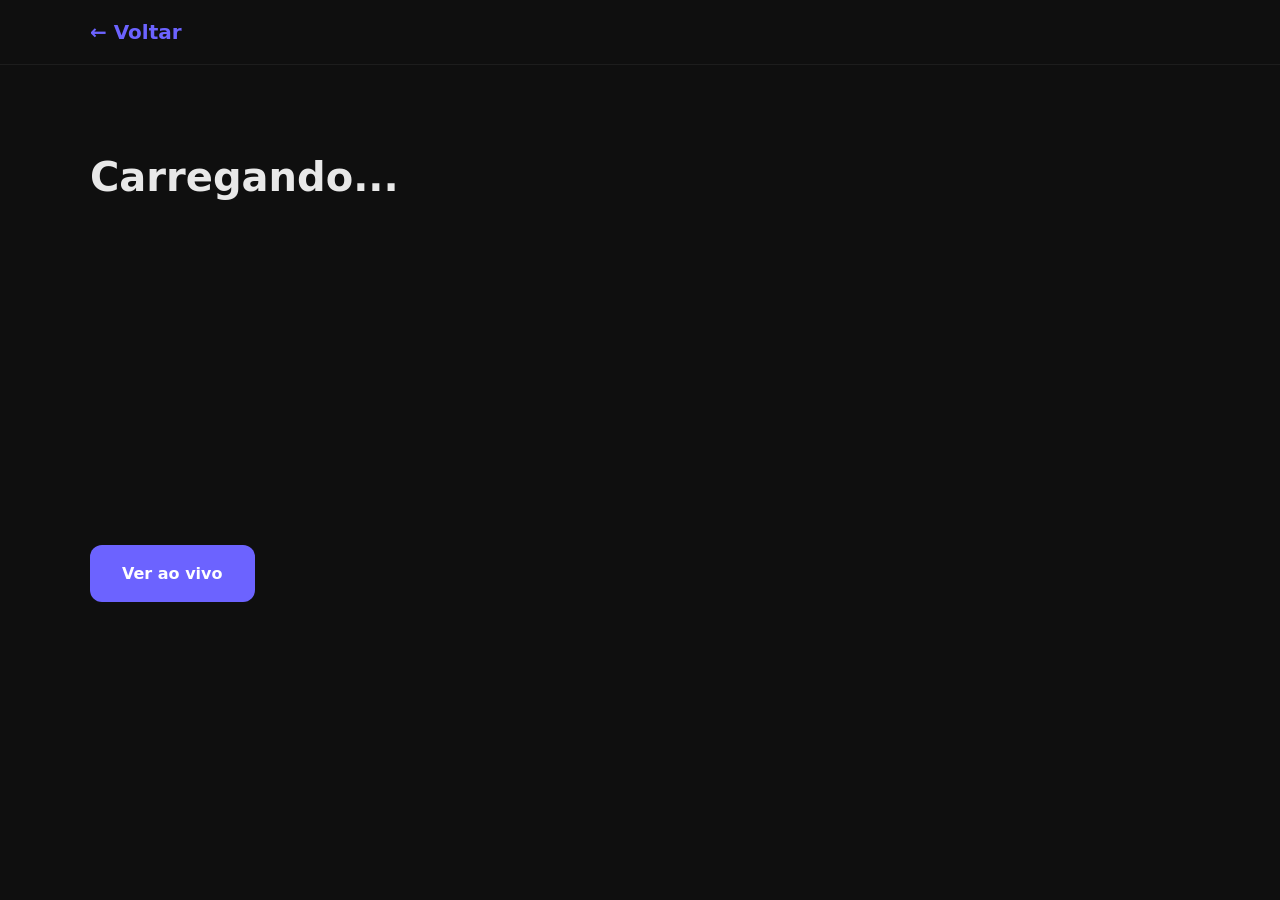
==== projeto.html @ 8c0943f3 "feat: página de detalhe dos projetos (Etapa 7 / Sprint A) - Cria projeto.html e projeto.js com leitu" ====
<!DOCTYPE html>
<html lang="pt-BR">
<head>
  <meta charset="UTF-8">
  <meta name="viewport" content="width=device-width, initial-scale=1.0">
  <title>Projeto | Raian Kevin</title>
  <link rel="stylesheet" href="css/style.css">
</head>
<body>

  <header class="header">
    <nav class="nav container">
      <a href="index.html#projetos" class="nav-logo">← Voltar</a>
    </nav>
  </header>

  <main class="container projeto-detalhe">
    <!-- O JS vai preencher esses elementos no Passo 4 -->
    <h1 id="projeto-titulo">Carregando...</h1>
    <img id="projeto-imagem" src="" alt="">
    <p id="projeto-descricao"></p>
    <ul id="projeto-tecnologias"></ul>
    <a id="projeto-link" class="btn" href="#" target="_blank" rel="noopener">Ver ao vivo</a>
  </main>

  <script src="js/projeto.js"></script>
</body>
</html>
---- css/style.css ----
/*
  ============================================
  ESTILOS PRINCIPAIS — layout e aparência
  ============================================

  Este arquivo importa as variáveis e aplica os estilos.
  Na Etapa 0, deixamos só o básico. Cada etapa seguinte
  adiciona mais estilo (Hero, cards, menu mobile, etc.).
*/

/* Importa as variáveis de cores, fontes e espaçamentos */
@import url("variaveis.css");

/* Reset simples: remove margens/paddings padrão do navegador */
*,
*::before,
*::after {
  box-sizing: border-box;
  margin: 0;
  padding: 0;
}

html {
  /* scroll suave ao clicar nos links do menu (funciona sem JS!) */
  scroll-behavior: smooth;
}

body {
  font-family: var(--fonte-principal);
  font-size: var(--tamanho-texto);
  color: var(--cor-texto);
  background-color: var(--cor-fundo);
  line-height: 1.6; /* espaço entre linhas — melhora leitura */
}

/* Container centralizado — limita a largura em telas grandes */
.container {
  width: 90%;
  max-width: var(--largura-maxima);
  margin: 0 auto; /* centraliza horizontalmente */
}

/* Títulos de seção (ex: "Projetos", "Sobre mim") */
.titulo-secao {
  font-family: var(--fonte-titulo);
  font-size: var(--tamanho-subtitulo);
  color: var(--cor-destaque);
  margin-bottom: var(--espacamento-grande);
  text-transform: uppercase;
  letter-spacing: 2px;
}

/* Cada seção ocupa a altura mínima da tela (efeito "página inteira") */
section {
  padding: var(--espacamento-secao) 0;
  min-height: 100vh;
  display: flex;
  align-items: center;
  scroll-margin-top: 80px; /* compensa o header fixo ao clicar no menu */
}

/* Botão de destaque (usado no Hero e Contato) */
.btn {
  display: inline-block;
  padding: var(--espacamento-medio) var(--espacamento-grande);
  background-color: var(--cor-destaque);
  color: #fff;
  text-decoration: none;
  border-radius: var(--borda-arredondada);
  font-weight: 600;
  transition: background-color var(--transicao-rapida);
  border: none;
  cursor: pointer;
}

.btn:hover {
  background-color: var(--cor-destaque-hover);
}

/* --- Responsividade básica (celular) --- */
@media (max-width: 768px) {
  section {
    min-height: auto; /* no celular, seções não precisam ocupar tela inteira */
    padding: var(--espacamento-grande) 0;
  }
}

.hero {
  text-align: left;
}

.hero-saudacao {
  font-size: var(--tamanho-texto);
  color: var(--cor-texto-suave);
  margin-bottom: var(--espacamento-pequeno);
}

.hero-nome {
  font-size: var(--tamanho-titulo);
  color: var(--cor-texto);
  margin-bottom: var(--espacamento-pequeno);
}

.hero-cargo {
  color: var(--cor-destaque);
  margin-bottom: var(--espacamento-medio);
}

.hero-descricao {
  max-width: 500px;
  color: var(--cor-texto-suave);
  margin-bottom: var(--espacamento-grande);
}

.header {
  position: sticky;
  top: 0;
  background-color: var(--cor-fundo);
  z-index: 100;
  padding: var(--espacamento-medio) 0;
  border-bottom: 1px solid rgba(255, 255, 255, 0.06);
}

/* abaxo o css do grid para o projetos */

.projetos-grid {
  display: grid;
  grid-template-columns: repeat(auto-fit, minmax(280px, 1fr));
  gap: var(--espacamento-grande);
}

.projeto-card {
  background-color: var(--cor-fundo-card);
  padding: var(--espacamento-grande);
  border-radius: var(--borda-arredondada);
}

.projeto-card h3 {
  margin-bottom: var(--espacamento-pequeno);
}

.projeto-card p {
  color: var(--cor-texto-suave);
  margin-bottom: var(--espacamento-medio);
}

.projeto-card a {
  color: var(--cor-destaque);
  text-decoration: none;
  font-weight: 600;
}

.projeto-card a:hover {
  color: var(--cor-destaque-hover);
}

.nav-link.ativo {
  color: var(--cor-destaque);
  font-weight: 600;
}





/* As 3 barrinhas do hambúrguer */
.nav-toggle span {
  display: block;              /* cada span vira um "bloco" */
  width: 25px;                 /* largura da barra */
  height: 3px;                 /* espessura da barra */
  background-color: var(--cor-texto); /* cor (senão fica invisível) */
  margin: 4px 0;               /* espaço entre as barras */
  border-radius: 2px;          /* cantinhos arredondados */
}

/* --- Menu de navegação --- */
.nav {
  display: flex;
  justify-content: space-between; /* logo na esquerda, links na direita */
  align-items: center;
}

.nav-lista {
  display: flex;
  gap: var(--espacamento-medio); /* espaço entre os links */
  list-style: none; /* tira as bolinhas da lista */
}

.nav-link {
  color: var(--cor-texto);
  text-decoration: none;
}

.nav-link:hover {
  color: var(--cor-destaque);
}

/* Hambúrguer escondido no desktop */
.nav-toggle {
  display: none;
  background: none;
  border: none;
  cursor: pointer;
}

.sobre-conteudo p {
  color: var(--cor-texto-suave);
  max-width: 600px;
  margin-bottom: var(--espacamento-medio);
}

.skills-lista {
  display: flex;
  flex-wrap: wrap;
  gap: var(--espacamento-medio);
  list-style: none;
}

.skill-item {
  background-color: var(--cor-fundo-card);
  color: var(--cor-texto);
  padding: var(--espacamento-pequeno) var(--espacamento-medio);
  border-radius: var(--borda-arredondada);
  border: 1px solid rgba(108, 99, 255, 0.3);
}

.contato-texto {
  color: var(--cor-texto-suave);
  margin-bottom: var(--espacamento-grande);
}

.contato-links {
  display: flex;
  gap: var(--espacamento-medio);
  flex-wrap: wrap; /* no celular quebra linha se nao couber */
}

.contato-link {
  padding: var(--espacamento-pequeno) var(--espacamento-grande);
  background-color: var(--cor-fundo-card);
  color: var(--cor-texto);
  text-decoration: none;
  border-radius: var(--borda-arredondada);
  transition: var(--transicao-rapida);
}

.contato-link:hover {
  background-color: var(--cor-destaque);
  color: #fff;
  transform: translateY(-3px);
}

.footer {
  padding: var(--espacamento-grande) 0;
  text-align: center;
  color: var(--cor-texto-suave);
  border-top: 1px solid rgba(255, 255, 255, 0.06);
}

.nav-logo {
  color: var(--cor-destaque);
  font-weight: 700;
  font-size: 1.25rem;
  text-decoration: none;
}

.projeto-detalhe {
  padding: var(--espacamento-secao) 0;
  min-height: 80vh;
}

.projeto-detalhe h1 {
  font-size: var(--tamanho-titulo);
  margin-bottom: var(--espacamento-grande);
}

#projeto-imagem {
  width: 100%;
  max-width: 800px;
  border-radius: var(--borda-arredondada);
  margin-bottom: var(--espacamento-grande);
  background-color: var(--cor-fundo-card);
  min-height: 200px;
  object-fit: cover;
}

#projeto-descricao {
  color: var(--cor-texto-suave);
  max-width: 600px;
  margin-bottom: var(--espacamento-grande);
}

#projeto-tecnologias {
  display: flex;
  flex-wrap: wrap;
  gap: var(--espacamento-medio);
  list-style: none;
  margin-bottom: var(--espacamento-grande);
}

#projeto-tecnologias li {
  background-color: var(--cor-fundo-card);
  padding: var(--espacamento-pequeno) var(--espacamento-medio);
  border-radius: var(--borda-arredondada);
  border: 1px solid rgba(108, 99, 255, 0.3);
}


/* --- No celular --- */
@media (max-width: 768px) {
  .nav-toggle {
    display: block; /* mostra o ☰ */
  }

  .nav-lista {
    display: none; /* esconde o menu por padrão */
    flex-direction: column; /* links empilhados */
    width: 100%;
  }

  .nav-lista.ativo {
    display: flex; /* quando tem a classe "ativo", aparece */
  }
}
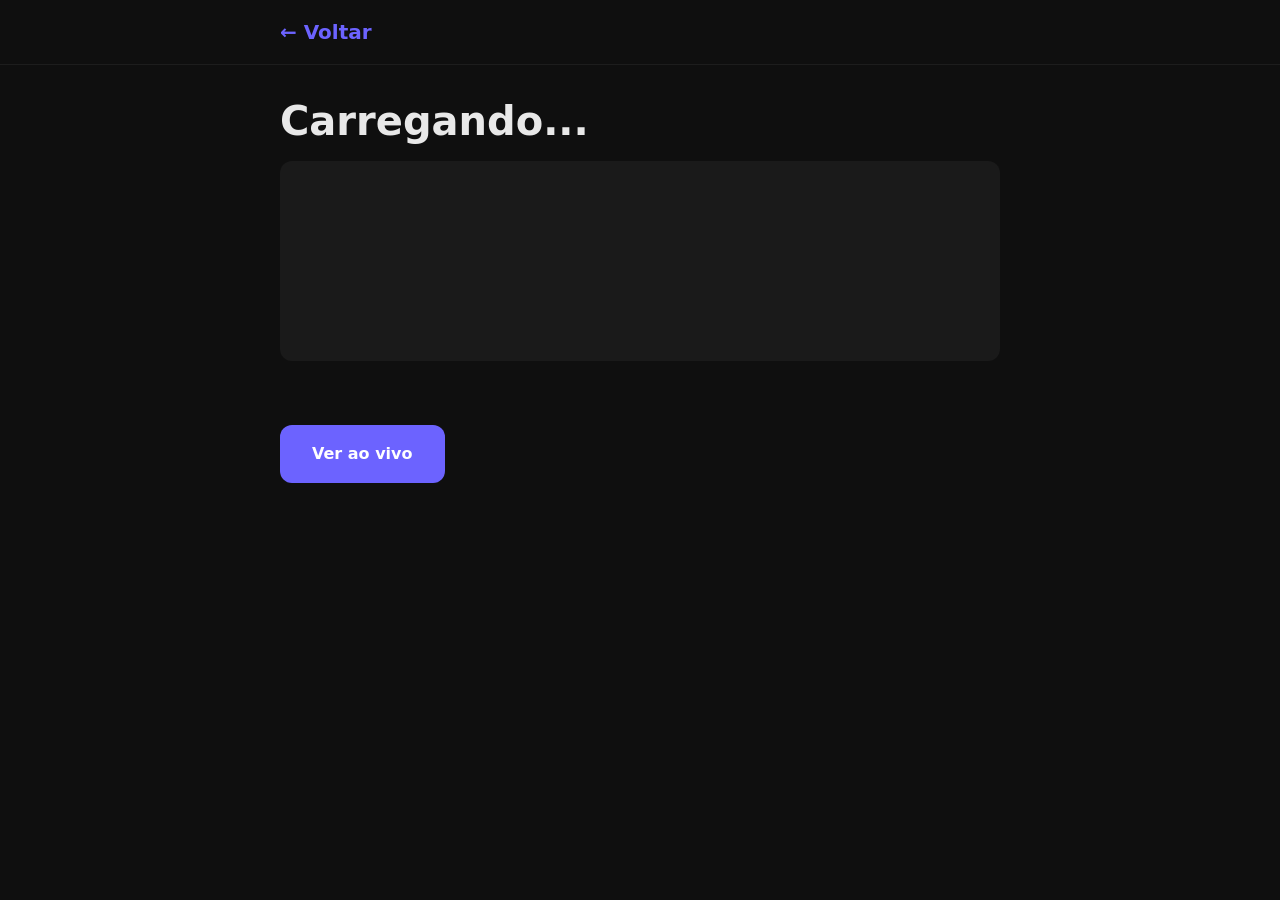
==== commit 041d428b: "style: alinha layout da página de detalhe do projeto - Centraliza conteúdo em coluna de 720px - Alin" ====
--- a/projeto.html
+++ b/projeto.html
@@ -6,7 +6,7 @@
   <title>Projeto | Raian Kevin</title>
   <link rel="stylesheet" href="css/style.css">
 </head>
-<body>
+<body class="pagina-projeto">
 
   <header class="header">
     <nav class="nav container">
--- a/css/style.css
+++ b/css/style.css
@@ -131,23 +131,49 @@
 
 .projeto-card {
   background-color: var(--cor-fundo-card);
-  padding: var(--espacamento-grande);
-  border-radius: var(--borda-arredondada);
+  border-radius: var(--borda-arredondada);
+  overflow: hidden; /* cantos da imagem acompanham o card */
+  display: flex;
+  flex-direction: column;
+  transition: transform var(--transicao-rapida);
+}
+
+.projeto-card:hover {
+  transform: translateY(-4px);
+}
+
+.projeto-card-img {
+  width: 100%;
+  height: 180px;
+  object-fit: cover; /* corta sem esticar — serve pra print celular ou desktop */
+  background-color: #252525; /* placeholder enquanto não tem a imagem */
+  display: block;
+}
+
+.projeto-card h3,
+.projeto-card p,
+.projeto-card a {
+  padding-left: var(--espacamento-grande);
+  padding-right: var(--espacamento-grande);
 }
 
 .projeto-card h3 {
+  margin-top: var(--espacamento-medio);
   margin-bottom: var(--espacamento-pequeno);
 }
 
 .projeto-card p {
   color: var(--cor-texto-suave);
   margin-bottom: var(--espacamento-medio);
+  flex-grow: 1; /* empurra o link pro rodapé do card */
 }
 
 .projeto-card a {
   color: var(--cor-destaque);
   text-decoration: none;
   font-weight: 600;
+  padding-bottom: var(--espacamento-grande);
+  display: inline-block;
 }
 
 .projeto-card a:hover {
@@ -265,29 +291,38 @@
 }
 
 .projeto-detalhe {
-  padding: var(--espacamento-secao) 0;
-  min-height: 80vh;
+  padding: var(--espacamento-grande) 0 var(--espacamento-secao);
+  min-height: auto;
+  max-width: 720px; /* coluna mais estreita e legível */
+}
+
+.pagina-projeto .header .container,
+.pagina-projeto .projeto-detalhe {
+  max-width: 720px; /* alinha "Voltar" com o título */
 }
 
 .projeto-detalhe h1 {
   font-size: var(--tamanho-titulo);
-  margin-bottom: var(--espacamento-grande);
+  margin-bottom: var(--espacamento-medio);
+  line-height: 1.2;
 }
 
 #projeto-imagem {
   width: 100%;
-  max-width: 800px;
+  max-width: 100%;
   border-radius: var(--borda-arredondada);
   margin-bottom: var(--espacamento-grande);
   background-color: var(--cor-fundo-card);
   min-height: 200px;
   object-fit: cover;
+  display: block;
 }
 
 #projeto-descricao {
   color: var(--cor-texto-suave);
-  max-width: 600px;
-  margin-bottom: var(--espacamento-grande);
+  max-width: 100%;
+  margin-bottom: var(--espacamento-grande);
+  line-height: 1.7;
 }
 
 #projeto-tecnologias {
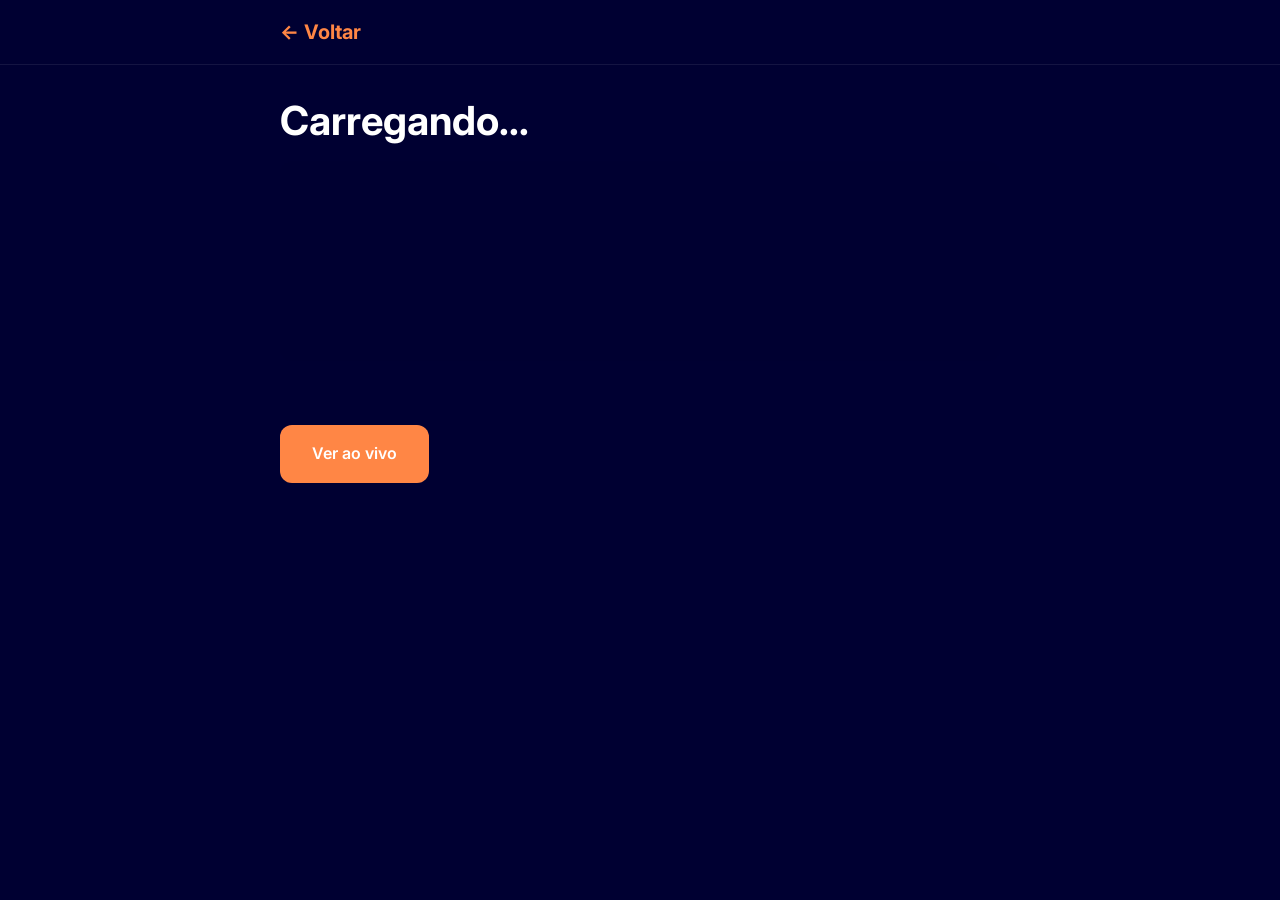
==== commit 948d880c: "style: ajusta tipografia do Hero no estilo ryandev - Adiciona Nunito Sans como fonte display do nome" ====
--- a/projeto.html
+++ b/projeto.html
@@ -4,6 +4,9 @@
   <meta charset="UTF-8">
   <meta name="viewport" content="width=device-width, initial-scale=1.0">
   <title>Projeto | Raian Kevin</title>
+  <link rel="preconnect" href="https://fonts.googleapis.com">
+  <link rel="preconnect" href="https://fonts.gstatic.com" crossorigin>
+  <link href="https://fonts.googleapis.com/css2?family=Inter:wght@400;600;700&family=Nunito+Sans:wght@400;600;700;800;900&display=swap" rel="stylesheet">
   <link rel="stylesheet" href="css/style.css">
 </head>
 <body class="pagina-projeto">
--- a/css/style.css
+++ b/css/style.css
@@ -29,8 +29,13 @@
   font-family: var(--fonte-principal);
   font-size: var(--tamanho-texto);
   color: var(--cor-texto);
-  background-color: var(--cor-fundo);
+  background-color: var(--cor-fundo); /* navy escuro */
   line-height: 1.6; /* espaço entre linhas — melhora leitura */
+}
+
+.hero {
+  background-color: var(--cor-fundo-hero); /* azul só no Hero */
+   text-align: left;
 }
 
 /* Container centralizado — limita a largura em telas grandes */
@@ -80,35 +85,67 @@
 /* --- Responsividade básica (celular) --- */
 @media (max-width: 768px) {
   section {
-    min-height: auto; /* no celular, seções não precisam ocupar tela inteira */
+    min-height: auto;
     padding: var(--espacamento-grande) 0;
   }
-}
-
-.hero {
-  text-align: left;
+
+  .hero-saudacao {
+    font-size: var(--tamanho-hero-saudacao-mobile);
+    text-align: center;
+  }
+
+  .hero-nome {
+    font-size: var(--tamanho-hero-nome-mobile);
+    text-align: center;
+  }
+
+  .hero-cargo {
+    font-size: var(--tamanho-hero-cargo-mobile);
+    text-align: center;
+  }
+
+  .hero-descricao {
+    font-size: var(--tamanho-hero-descricao-mobile);
+    text-align: center;
+    margin-left: auto;
+    margin-right: auto;
+  }
 }
 
 .hero-saudacao {
-  font-size: var(--tamanho-texto);
-  color: var(--cor-texto-suave);
-  margin-bottom: var(--espacamento-pequeno);
+  font-family: var(--fonte-display);
+  font-size: var(--tamanho-hero-saudacao);
+  font-weight: 800;
+  color: var(--cor-texto);
+  margin-bottom: 0.9375rem;
 }
 
 .hero-nome {
-  font-size: var(--tamanho-titulo);
-  color: var(--cor-texto);
-  margin-bottom: var(--espacamento-pequeno);
+  font-family: var(--fonte-display);
+  font-size: var(--tamanho-hero-nome);
+  font-weight: 900;
+  line-height: 1.1;
+  letter-spacing: -0.02em;
+  color: var(--cor-fundo);
+  margin-bottom: 2.125rem;
 }
 
 .hero-cargo {
-  color: var(--cor-destaque);
-  margin-bottom: var(--espacamento-medio);
+  font-family: var(--fonte-display);
+  font-size: var(--tamanho-hero-cargo);
+  font-weight: 900;
+  line-height: 1.1;
+  color: var(--cor-destaque);
+  margin-bottom: 1.25rem;
 }
 
 .hero-descricao {
-  max-width: 500px;
-  color: var(--cor-texto-suave);
+  max-width: 32rem;
+  font-size: var(--tamanho-hero-descricao);
+  font-weight: 600;
+  line-height: 1.35;
+  color: var(--cor-texto);
+  opacity: 0.75;
   margin-bottom: var(--espacamento-grande);
 }
 
@@ -118,7 +155,7 @@
   background-color: var(--cor-fundo);
   z-index: 100;
   padding: var(--espacamento-medio) 0;
-  border-bottom: 1px solid rgba(255, 255, 255, 0.06);
+  border-bottom: 1px solid var(--cor-borda);
 }
 
 /* abaxo o css do grid para o projetos */
@@ -247,7 +284,7 @@
   color: var(--cor-texto);
   padding: var(--espacamento-pequeno) var(--espacamento-medio);
   border-radius: var(--borda-arredondada);
-  border: 1px solid rgba(108, 99, 255, 0.3);
+  border: 1px solid var(--cor-borda);
 }
 
 .contato-texto {
@@ -337,7 +374,7 @@
   background-color: var(--cor-fundo-card);
   padding: var(--espacamento-pequeno) var(--espacamento-medio);
   border-radius: var(--borda-arredondada);
-  border: 1px solid rgba(108, 99, 255, 0.3);
+  border: var(--cor-borda);
 }
 
 
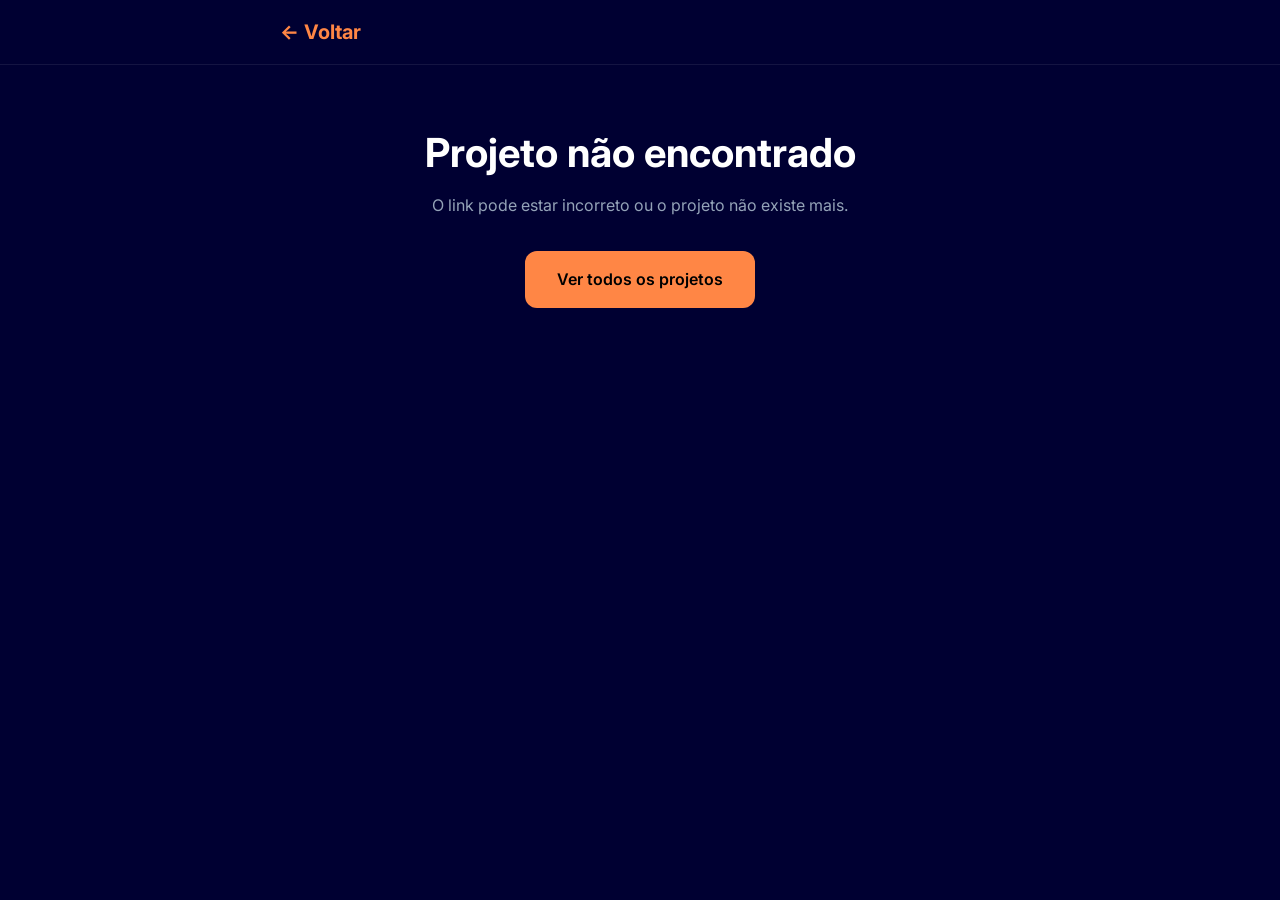
==== commit fe47b134: "feat: melhorias de lançamento e correção do carrossel Skills Centraliza projetos em projetos-dados.j" ====
--- a/projeto.html
+++ b/projeto.html
@@ -3,7 +3,9 @@
 <head>
   <meta charset="UTF-8">
   <meta name="viewport" content="width=device-width, initial-scale=1.0">
+  <meta name="description" content="Detalhes do projeto — portfólio de Raian Kevin">
   <title>Projeto | Raian Kevin</title>
+  <link rel="icon" href="img/favicon.svg" type="image/svg+xml">
   <link rel="preconnect" href="https://fonts.googleapis.com">
   <link rel="preconnect" href="https://fonts.gstatic.com" crossorigin>
   <link href="https://fonts.googleapis.com/css2?family=Inter:wght@400;600;700&family=Nunito+Sans:wght@400;600;700;800;900&display=swap" rel="stylesheet">
@@ -18,14 +20,22 @@
   </header>
 
   <main class="container projeto-detalhe">
-    <!-- O JS vai preencher esses elementos no Passo 4 -->
-    <h1 id="projeto-titulo">Carregando...</h1>
-    <img id="projeto-imagem" src="" alt="">
-    <p id="projeto-descricao"></p>
-    <ul id="projeto-tecnologias"></ul>
-    <a id="projeto-link" class="btn" href="#" target="_blank" rel="noopener">Ver ao vivo</a>
+    <div id="projeto-erro" class="projeto-erro" hidden>
+      <h1>Projeto não encontrado</h1>
+      <p>O link pode estar incorreto ou o projeto não existe mais.</p>
+      <a href="index.html#projetos" class="btn">Ver todos os projetos</a>
+    </div>
+
+    <div id="projeto-conteudo">
+      <h1 id="projeto-titulo">Carregando...</h1>
+      <img id="projeto-imagem" src="" alt="">
+      <p id="projeto-descricao"></p>
+      <ul id="projeto-tecnologias"></ul>
+      <a id="projeto-link" class="btn" href="#" target="_blank" rel="noopener">Ver ao vivo</a>
+    </div>
   </main>
 
+  <script src="js/projetos-dados.js"></script>
   <script src="js/projeto.js"></script>
 </body>
-</html>+</html>
--- a/css/style.css
+++ b/css/style.css
@@ -21,28 +21,377 @@
 }
 
 html {
-  /* scroll suave ao clicar nos links do menu (funciona sem JS!) */
   scroll-behavior: smooth;
+  scrollbar-width: none; /* Firefox — esconde barra, scroll continua */
+  -ms-overflow-style: none; /* IE / Edge antigo */
+}
+
+html::-webkit-scrollbar {
+  display: none; /* Chrome, Safari, Opera */
 }
 
 body {
   font-family: var(--fonte-principal);
   font-size: var(--tamanho-texto);
   color: var(--cor-texto);
-  background-color: var(--cor-fundo); /* navy escuro */
-  line-height: 1.6; /* espaço entre linhas — melhora leitura */
+  background-color: var(--cor-fundo);
+  line-height: 1.6;
+  scrollbar-width: none;
+  -ms-overflow-style: none;
+}
+
+body::-webkit-scrollbar {
+  display: none;
+}
+
+/* --- Animações de entrada (ao abrir a página) --- */
+@keyframes entrar-suave {
+  from {
+    opacity: 0;
+    transform: translateY(22px);
+  }
+
+  to {
+    opacity: 1;
+    transform: translateY(0);
+  }
+}
+
+@keyframes entrar-da-esquerda {
+  from {
+    opacity: 0;
+    transform: translateX(-28px);
+  }
+
+  to {
+    opacity: 1;
+    transform: translateX(0);
+  }
+}
+
+@keyframes entrar-da-direita {
+  from {
+    opacity: 0;
+    transform: translateX(36px);
+  }
+
+  to {
+    opacity: 1;
+    transform: translateX(0);
+  }
+}
+
+@keyframes blob-deslizar {
+  from {
+    opacity: 0;
+    transform: translateX(48px);
+  }
+
+  to {
+    opacity: 1;
+    transform: translateX(0);
+  }
+}
+
+@keyframes header-aparecer {
+  from {
+    opacity: 0;
+    transform: translateY(-12px);
+  }
+
+  to {
+    opacity: 1;
+    transform: translateY(0);
+  }
+}
+
+@keyframes bolha-flutuar-a {
+  0%, 100% {
+    transform: translate(0, 0);
+  }
+
+  50% {
+    transform: translate(-10px, -14px);
+  }
+}
+
+@keyframes bolha-flutuar-b {
+  0%, 100% {
+    transform: translate(0, 0);
+  }
+
+  50% {
+    transform: translate(8px, -12px);
+  }
+}
+
+@keyframes bolha-flutuar-c {
+  0%, 100% {
+    transform: translate(0, 0) scale(1);
+  }
+
+  50% {
+    transform: translate(-6px, 10px) scale(1.04);
+  }
+}
+
+@keyframes skills-deslizar {
+  from {
+    transform: translate3d(0, 0, 0);
+  }
+
+  to {
+    transform: translate3d(-50%, 0, 0);
+  }
+}
+
+@media (prefers-reduced-motion: reduce) {
+  .header,
+  .hero-blob,
+  .hero-texto > *,
+  .hero-visual,
+  .icones a {
+    animation: none !important;
+    opacity: 1 !important;
+    transform: none !important;
+  }
+
+  .hero-visual {
+    transform: none !important;
+  }
+
+  .hero-garoto {
+    transform: translateX(var(--hero-garoto-deslocamento-x)) !important;
+  }
+
+  .hero-texto {
+    transform: translateX(var(--hero-texto-deslocamento-x)) !important;
+  }
+
+  .bolha {
+    animation: none !important;
+    opacity: 1 !important;
+    transform: none !important;
+  }
+
+  .skills-carrossel-faixa {
+    animation: none !important;
+    flex-wrap: wrap;
+    justify-content: center;
+    width: 100%;
+  }
+
+  .skills-carrossel {
+    -webkit-mask-image: none;
+    mask-image: none;
+  }
+
+  .skills-lista .skill-item:nth-child(n + 9) {
+    display: none;
+  }
 }
 
 .hero {
-  background-color: var(--cor-fundo-hero); /* azul só no Hero */
-   text-align: left;
+  background-color: var(--cor-fundo);
+  text-align: left;
+  position: relative;
+  overflow: hidden;
+  isolation: isolate;
+}
+
+.hero-fundo {
+  position: absolute;
+  inset: 0;
+  z-index: 0;
+  pointer-events: none;
+}
+
+.hero-blob {
+  position: absolute;
+  top: var(--hero-blob-pos-top);
+  right: var(--hero-blob-pos-direita);
+  height: var(--hero-blob-altura);
+  width: auto;
+  max-width: var(--hero-blob-largura-max);
+  display: block;
+  animation: blob-deslizar 1s var(--animacao-entrada) 0.1s both;
+}
+
+/* Bolhas SVG — animação lenta e contínua (só CSS, grátis) */
+.bolha {
+  transform-box: fill-box;
+  transform-origin: center;
+}
+
+.hero-bolhas .bolha--1 {
+  opacity: var(--bolha-hero-forte);
+  animation: bolha-flutuar-a 9s ease-in-out infinite;
+}
+
+.hero-bolhas .bolha--2 {
+  opacity: var(--bolha-hero-suave);
+  animation: bolha-flutuar-b 11s ease-in-out infinite 0.4s;
+}
+
+.hero-bolhas .bolha--3 {
+  opacity: var(--bolha-hero-media);
+  animation: bolha-flutuar-c 7.5s ease-in-out infinite 0.8s;
+}
+
+.hero-bolhas .bolha--4 {
+  opacity: var(--bolha-hero-media);
+  animation: bolha-flutuar-b 13s ease-in-out infinite 1.2s;
+}
+
+.hero-conteudo {
+  display: grid;
+  grid-template-columns: 1fr auto;
+  align-items: center;
+  gap: var(--espacamento-grande);
+  position: relative;
+  z-index: 1;
+}
+.hero-conteudo.container {
+  width: 100%;
+  max-width: none;
+  padding-left: clamp(0.5rem, 4vw, 3rem);
+  padding-right: clamp(1.5rem, 4vw, 3rem);
+}
+
+.hero-texto {
+  flex: unset;
+  justify-self: start;
+  max-width: 36rem;
+  transform: translateX(var(--hero-texto-deslocamento-x));
+}
+
+.hero-texto > * {
+  opacity: 0;
+  animation: entrar-da-esquerda var(--animacao-entrada) both;
+}
+
+.hero-saudacao {
+  animation-delay: 0.15s;
+}
+
+.hero-nome {
+  animation-delay: 0.28s;
+}
+
+.hero-cargo {
+  animation-delay: 0.4s;
+}
+
+.hero-descricao {
+  animation-delay: 0.52s;
+}
+
+.hero-texto .btn {
+  animation-delay: 0.64s;
+  padding: 1.125rem 2.5rem;
+  font-size: 1.125rem;
+  transition:
+    background-color var(--transicao-rapida),
+    box-shadow 0.35s ease;
+}
+
+.hero-texto .btn:hover {
+  background-color: var(--cor-destaque-hover);
+  box-shadow: 0 10px 28px rgba(255, 134, 69, 0.32);
+}
+
+.hero-texto a {
+  font-size: var(--tamanho-subtitulo);
+  font-weight: bold;
+}
+
+.hero-visual {
+  position: relative;
+  display: flex;
+  align-items: center;
+  gap: var(--espacamento-medio);
+  animation: entrar-da-direita 1s var(--animacao-entrada) 0.32s both;
+}
+
+.hero-garoto {
+  flex-shrink: 0;
+  max-width: 320px;
+  width: 100%;
+  height: auto;
+  transform: translateX(var(--hero-garoto-deslocamento-x));
+  filter: drop-shadow(0 16px 32px rgba(0, 0, 0, 0.28));
+}
+
+/* ============================================
+   ÍCONES SOCIAIS DO HERO (GitHub, LinkedIn, etc.)
+   ============================================ */
+
+/* Container: empilha os ícones em coluna com espaço entre eles */
+.icones {
+  display: flex; /* ativa flexbox */
+  flex-direction: column; /* um ícone embaixo do outro */
+  align-items: center; /* centraliza na horizontal */
+  gap: var(--espacamento-medio); /* ~1rem entre cada ícone */
+}
+
+/* Cada <a> envolve um SVG — vira a área clicável do ícone */
+.icones a {
+  display: inline-flex;
+  line-height: 0;
+  opacity: 0;
+  animation: entrar-suave 0.65s cubic-bezier(0.22, 1, 0.36, 1) both;
+}
+
+.icones a:nth-child(1) {
+  animation-delay: 0.7s;
+}
+
+.icones a:nth-child(2) {
+  animation-delay: 0.82s;
+}
+
+.icones a:nth-child(3) {
+  animation-delay: 0.94s;
+}
+
+/* Estado normal do ícone (repouso) */
+.icones svg {
+  width: 50px; /* tamanho fixo do ícone */
+  height: 50px;
+  fill: var(--cor-destaque); /* cor do desenho SVG (laranja) */
+
+  /* Posição inicial explícita — a animação de volta ao normal fica suave */
+  transform: translateY(0) rotate(0deg);
+  /* Gira em torno da base, como se o ícone estivesse “apoiado” embaixo */
+  transform-origin: center bottom;
+
+  /* Sem sombra no repouso (transparente = invisível) */
+  filter: drop-shadow(0 0 0 transparent);
+
+  /* Cada propriedade com tempo/curva próprios = movimento mais natural */
+  transition:
+    fill 0.3s ease var(--transicao-icone-atraso-saida),
+    transform var(--transicao-icone-saida) var(--transicao-icone-atraso-saida),
+    filter 0.5s ease calc(var(--transicao-icone-atraso-saida) * 0.6);
+}
+
+/* Só o ícone sob o mouse reage (não todos de uma vez) */
+.icones a:hover svg {
+  fill: var(--cor-destaque-hover);
+  transform: translateY(-5px) rotate(-5deg);
+  filter: drop-shadow(0 10px 20px rgba(255, 134, 69, 0.45));
+  transition:
+    fill 0.25s ease,
+    transform var(--transicao-icone-entrada),
+    filter 0.4s ease;
 }
 
 /* Container centralizado — limita a largura em telas grandes */
 .container {
   width: 90%;
   max-width: var(--largura-maxima);
-  margin: 0 auto; /* centraliza horizontalmente */
+  margin: 0 auto;
+  /* centraliza horizontalmente */
 }
 
 /* Títulos de seção (ex: "Projetos", "Sobre mim") */
@@ -61,7 +410,8 @@
   min-height: 100vh;
   display: flex;
   align-items: center;
-  scroll-margin-top: 80px; /* compensa o header fixo ao clicar no menu */
+  scroll-margin-top: 80px;
+  /* compensa o header fixo ao clicar no menu */
 }
 
 /* Botão de destaque (usado no Hero e Contato) */
@@ -69,7 +419,7 @@
   display: inline-block;
   padding: var(--espacamento-medio) var(--espacamento-grande);
   background-color: var(--cor-destaque);
-  color: #fff;
+  color: #000000;
   text-decoration: none;
   border-radius: var(--borda-arredondada);
   font-weight: 600;
@@ -82,36 +432,6 @@
   background-color: var(--cor-destaque-hover);
 }
 
-/* --- Responsividade básica (celular) --- */
-@media (max-width: 768px) {
-  section {
-    min-height: auto;
-    padding: var(--espacamento-grande) 0;
-  }
-
-  .hero-saudacao {
-    font-size: var(--tamanho-hero-saudacao-mobile);
-    text-align: center;
-  }
-
-  .hero-nome {
-    font-size: var(--tamanho-hero-nome-mobile);
-    text-align: center;
-  }
-
-  .hero-cargo {
-    font-size: var(--tamanho-hero-cargo-mobile);
-    text-align: center;
-  }
-
-  .hero-descricao {
-    font-size: var(--tamanho-hero-descricao-mobile);
-    text-align: center;
-    margin-left: auto;
-    margin-right: auto;
-  }
-}
-
 .hero-saudacao {
   font-family: var(--fonte-display);
   font-size: var(--tamanho-hero-saudacao);
@@ -126,7 +446,7 @@
   font-weight: 900;
   line-height: 1.1;
   letter-spacing: -0.02em;
-  color: var(--cor-fundo);
+  color: var(--cor-texto);
   margin-bottom: 2.125rem;
 }
 
@@ -156,9 +476,86 @@
   z-index: 100;
   padding: var(--espacamento-medio) 0;
   border-bottom: 1px solid var(--cor-borda);
-}
-
-/* abaxo o css do grid para o projetos */
+  animation: header-aparecer 0.65s ease both;
+}
+
+/* --- Seção Projetos --- */
+
+.projetos {
+  align-items: flex-start;      /* conteúdo começa de cima */
+  padding-top: 2rem;            /* ajusta quanto desce */
+  padding-bottom: var(--espacamento-secao);
+  position: relative;
+  overflow: hidden;
+  isolation: isolate;
+  background-color: var(--cor-fundo);
+}
+
+/* Bolhas SVG decorativas — esquerda, atrás dos cards */
+.projetos-decoracao {
+  position: absolute;
+  inset: 0;
+  z-index: 0;
+  pointer-events: none;
+  overflow: hidden;
+}
+
+.projetos-bolhas {
+  position: absolute;
+  inset: 0;
+  width: 100%;
+  height: 100%;
+  display: block;
+}
+
+.projetos-bolhas .bolha--p1 {
+  opacity: var(--bolha-projetos-forte);
+  animation: bolha-flutuar-b 12s ease-in-out infinite;
+}
+
+.projetos-bolhas .bolha--p2 {
+  opacity: var(--bolha-projetos-suave);
+  animation: bolha-flutuar-a 9s ease-in-out infinite 0.6s;
+}
+
+.projetos-bolhas .bolha--p3 {
+  opacity: var(--bolha-projetos-media);
+  animation: bolha-flutuar-c 10s ease-in-out infinite 1s;
+}
+
+.projetos-bolhas--direita .bolha--p4 {
+  opacity: var(--bolha-projetos-media);
+  animation: bolha-flutuar-a 10s ease-in-out infinite 0.3s;
+}
+
+.projetos-bolhas--direita .bolha--p5 {
+  opacity: var(--bolha-projetos-suave);
+  animation: bolha-flutuar-b 12s ease-in-out infinite 0.9s;
+}
+
+.projetos-bolhas--direita .bolha--p6 {
+  opacity: var(--bolha-projetos-suave);
+  animation: bolha-flutuar-c 8s ease-in-out infinite 1.4s;
+}
+
+.projetos-conteudo {
+  position: relative;
+  z-index: 1;
+}
+
+.projetos-cabecalho {
+  margin-bottom: var(--espacamento-grande);
+  text-align: center;
+  font-size: var(--tamanho-titulo);
+}
+
+/*.projetos-subtitulo {
+  text-align: center;
+  color: var(--cor-texto-suave);
+  font-size: 1.125rem;
+  max-width: 32rem;
+  margin-top: calc(var(--espacamento-pequeno) * -1);
+} vou deixar comentando pq tirei o subtitulo, apenas se for ideal voltar ai tira comentarios */
 
 .projetos-grid {
   display: grid;
@@ -166,30 +563,49 @@
   gap: var(--espacamento-grande);
 }
 
+/* Card inteiro é um link clicável */
 .projeto-card {
-  background-color: var(--cor-fundo-card);
-  border-radius: var(--borda-arredondada);
-  overflow: hidden; /* cantos da imagem acompanham o card */
   display: flex;
   flex-direction: column;
-  transition: transform var(--transicao-rapida);
+  text-decoration: none;
+  color: inherit;
+  background-color: var(--cor-fundo-card);
+  border: 1px solid var(--cor-borda);
+  border-radius: var(--borda-arredondada);
+  overflow: hidden;
+  box-shadow: 0 4px 20px rgba(0, 0, 0, 0.18);
+  transition:
+    transform var(--transicao-card),
+    box-shadow var(--transicao-card),
+    border-color var(--transicao-card);
 }
 
 .projeto-card:hover {
-  transform: translateY(-4px);
+  transform: translateY(-6px) scale(1.02);
+  border-color: rgba(255, 134, 69, 0.22);
+  box-shadow: 0 14px 36px rgba(0, 0, 0, 0.32);
+}
+
+.projeto-card:focus-visible {
+  outline: 2px solid var(--cor-destaque);
+  outline-offset: 3px;
 }
 
 .projeto-card-img {
   width: 100%;
-  height: 180px;
-  object-fit: cover; /* corta sem esticar — serve pra print celular ou desktop */
-  background-color: #252525; /* placeholder enquanto não tem a imagem */
+  height: 200px;
+  object-fit: cover;
+  background-color: #252525;
   display: block;
+  transition: transform var(--transicao-card);
+}
+
+.projeto-card:hover .projeto-card-img {
+  transform: scale(1.03);
 }
 
 .projeto-card h3,
-.projeto-card p,
-.projeto-card a {
+.projeto-card p {
   padding-left: var(--espacamento-grande);
   padding-right: var(--espacamento-grande);
 }
@@ -197,24 +613,15 @@
 .projeto-card h3 {
   margin-top: var(--espacamento-medio);
   margin-bottom: var(--espacamento-pequeno);
+  font-size: 1.25rem;
+  color: var(--cor-texto);
 }
 
 .projeto-card p {
   color: var(--cor-texto-suave);
-  margin-bottom: var(--espacamento-medio);
-  flex-grow: 1; /* empurra o link pro rodapé do card */
-}
-
-.projeto-card a {
-  color: var(--cor-destaque);
-  text-decoration: none;
-  font-weight: 600;
-  padding-bottom: var(--espacamento-grande);
-  display: inline-block;
-}
-
-.projeto-card a:hover {
-  color: var(--cor-destaque-hover);
+  margin-bottom: var(--espacamento-grande);
+  flex-grow: 1;
+  line-height: 1.55;
 }
 
 .nav-link.ativo {
@@ -228,34 +635,60 @@
 
 /* As 3 barrinhas do hambúrguer */
 .nav-toggle span {
-  display: block;              /* cada span vira um "bloco" */
-  width: 25px;                 /* largura da barra */
-  height: 3px;                 /* espessura da barra */
-  background-color: var(--cor-texto); /* cor (senão fica invisível) */
-  margin: 4px 0;               /* espaço entre as barras */
-  border-radius: 2px;          /* cantinhos arredondados */
+  display: block;
+  /* cada span vira um "bloco" */
+  width: 25px;
+  /* largura da barra */
+  height: 3px;
+  /* espessura da barra */
+  background-color: var(--cor-texto);
+  /* cor (senão fica invisível) */
+  margin: 4px 0;
+  /* espaço entre as barras */
+  border-radius: 2px;
+  /* cantinhos arredondados */
 }
 
 /* --- Menu de navegação --- */
 .nav {
   display: flex;
-  justify-content: space-between; /* logo na esquerda, links na direita */
+  justify-content: space-between;
+  /* logo na esquerda, links na direita */
   align-items: center;
 }
 
 .nav-lista {
   display: flex;
-  gap: var(--espacamento-medio); /* espaço entre os links */
-  list-style: none; /* tira as bolinhas da lista */
+  gap: var(--espacamento-grande);
+  /* espaço entre os links */
+  list-style: none;
+  /* tira as bolinhas da lista */
 }
 
 .nav-link {
-  color: var(--cor-texto);
+  font-size: var(--tamanho-subtitulo);
   text-decoration: none;
+  padding: 0.5rem 0.75rem;
+  font-weight: 600;
+  /* gradiente com 2 metades: laranja | branco */
+  background: linear-gradient(to right,
+      var(--cor-destaque) 50%,
+      var(--cor-texto) 50%);
+  background-size: 200% 100%;
+  /* gradiente 2x maior que o link */
+  background-position: right;
+  /* mostra a metade branca */
+  -webkit-background-clip: text;
+  /* recorta o gradiente no formato das letras */
+  background-clip: text;
+  color: transparent;
+  /* deixa o gradiente aparecer */
+  transition: background-position 0.6s ease;
 }
 
 .nav-link:hover {
-  color: var(--cor-destaque);
+  background-position: left;
+  /* puxa o laranja da esquerda */
 }
 
 /* Hambúrguer escondido no desktop */
@@ -266,51 +699,370 @@
   cursor: pointer;
 }
 
+.sobre {
+  min-height: auto;
+}
+
+.sobre-grid {
+  display: grid;
+  grid-template-columns: minmax(220px, 280px) 1fr;
+  gap: clamp(2rem, 5vw, 4rem);
+  align-items: center;
+}
+
+.sobre-foto-coluna {
+  display: flex;
+  flex-direction: column;
+  align-items: center;
+  gap: var(--espacamento-grande);
+  width: 100%;
+  max-width: 280px;
+  justify-self: center;
+}
+
+.sobre-titulo {
+  margin-bottom: 0;
+  text-align: center;
+  width: 100%;
+}
+
+.sobre-foto-wrapper {
+  width: 100%;
+  aspect-ratio: 1;
+  border-radius: 50%;
+  overflow: hidden;
+  border: 3px solid rgba(255, 134, 69, 0.45);
+  box-shadow: 0 16px 40px rgba(0, 0, 0, 0.35);
+  background-color: var(--cor-fundo-card);
+  transition:
+    border-color var(--transicao-rapida),
+    box-shadow var(--transicao-card);
+}
+
+.sobre-foto-wrapper:hover {
+  border-color: rgba(255, 134, 69, 0.6);
+  box-shadow: 0 18px 44px rgba(0, 0, 0, 0.4);
+}
+
+.sobre-foto {
+  width: 100%;
+  height: 100%;
+  object-fit: cover;
+  object-position: var(--sobre-foto-posicao);
+  display: block;
+  transform: scale(1.05);
+  transition: transform var(--transicao-card);
+}
+
+.sobre-foto-wrapper:hover .sobre-foto {
+  transform: scale(1.1);
+}
+
+.sobre-chips {
+  display: flex;
+  flex-wrap: wrap;
+  gap: var(--espacamento-pequeno);
+  list-style: none;
+  margin-bottom: var(--espacamento-grande);
+}
+
+.sobre-chip {
+  background-color: var(--cor-fundo-card);
+  color: var(--cor-texto);
+  padding: 0.4rem 0.85rem;
+  border-radius: 999px;
+  border: 1px solid var(--cor-borda);
+  font-size: 0.875rem;
+  font-weight: 600;
+  letter-spacing: 0.02em;
+  transition:
+    color var(--transicao-rapida),
+    border-color var(--transicao-rapida);
+  cursor: default;
+}
+
+.sobre-chip:hover {
+  color: var(--cor-destaque);
+  border-color: rgba(255, 134, 69, 0.45);
+}
+
 .sobre-conteudo p {
   color: var(--cor-texto-suave);
-  max-width: 600px;
+  max-width: 36rem;
   margin-bottom: var(--espacamento-medio);
+  line-height: 1.65;
+}
+
+.sobre-conteudo .texto-final {
+  margin-top: var(--espacamento-pequeno);
+  margin-bottom: var(--espacamento-medio);
+  max-width: 36rem;
+}
+
+.sobre-conteudo .texto-final p {
+  color: var(--cor-destaque);
+  font-weight: 700;
+  margin-bottom: 0;
+}
+
+.sobre-btn {
+  margin-top: var(--espacamento-grande);
+  display: inline-block;
+}
+
+.skills {
+  display: block;
+  width: 100%;
+  min-height: auto;
+  padding: var(--espacamento-grande) 0 var(--espacamento-secao);
+  overflow: hidden;
+}
+
+/* Janela do carrossel — fade largo nas bordas */
+.skills-carrossel {
+  position: relative;
+  overflow: hidden;
+  width: 100%;
+  -webkit-mask-image: linear-gradient(
+    to right,
+    transparent 0%,
+    #000 var(--skills-carrossel-fade),
+    #000 calc(100% - var(--skills-carrossel-fade)),
+    transparent 100%
+  );
+  mask-image: linear-gradient(
+    to right,
+    transparent 0%,
+    #000 var(--skills-carrossel-fade),
+    #000 calc(100% - var(--skills-carrossel-fade)),
+    transparent 100%
+  );
+}
+
+/* Escurece com a cor do fundo antes da borda da tela */
+.skills-carrossel::before,
+.skills-carrossel::after {
+  content: "";
+  position: absolute;
+  top: 0;
+  bottom: 0;
+  width: min(38%, 16rem);
+  z-index: 2;
+  pointer-events: none;
+}
+
+.skills-carrossel::before {
+  left: 0;
+  background: linear-gradient(to right, var(--cor-fundo) 48%, transparent);
+}
+
+.skills-carrossel::after {
+  right: 0;
+  background: linear-gradient(to left, var(--cor-fundo) 48%, transparent);
+}
+
+/* Uma única lista com itens duplicados — espaçamento uniforme, sem “pulo” no HTML */
+.skills-carrossel-faixa {
+  display: flex;
+  width: max-content;
+  will-change: transform;
+  animation: skills-deslizar var(--skills-carrossel-duracao) linear infinite;
 }
 
 .skills-lista {
   display: flex;
-  flex-wrap: wrap;
-  gap: var(--espacamento-medio);
+  flex-shrink: 0;
+  align-items: center;
+  gap: var(--skills-carrossel-gap);
   list-style: none;
+  padding: 0;
+  margin: 0;
 }
 
 .skill-item {
+  display: flex;
+  align-items: center;
+  justify-content: center;
+  flex-shrink: 0;
+  width: 4.75rem;
+  height: 4.75rem;
+  box-sizing: border-box;
   background-color: var(--cor-fundo-card);
-  color: var(--cor-texto);
-  padding: var(--espacamento-pequeno) var(--espacamento-medio);
   border-radius: var(--borda-arredondada);
   border: 1px solid var(--cor-borda);
-}
-
-.contato-texto {
+  transition:
+    transform var(--transicao-rapida),
+    border-color var(--transicao-rapida),
+    box-shadow var(--transicao-rapida);
+}
+
+.skill-item:hover {
+  transform: translateY(-4px);
+  border-color: rgba(255, 134, 69, 0.45);
+  box-shadow: 0 8px 24px rgba(0, 0, 0, 0.28);
+}
+
+.skill-logo {
+  width: 2.25rem;
+  height: 2.25rem;
+  object-fit: contain;
+  display: block;
+  filter: var(--skill-icone-filtro-repouso);
+  opacity: var(--skill-icone-opacidade-repouso);
+  transition:
+    filter var(--transicao-rapida),
+    opacity var(--transicao-rapida);
+}
+
+.skill-item:hover .skill-logo {
+  filter: var(--skill-icone-filtro-hover);
+  opacity: 1;
+}
+
+.contato {
+  display: block;
+  min-height: auto;
+  padding: var(--espacamento-secao) 0;
+}
+
+.contato-grid {
+  display: grid;
+  grid-template-columns: minmax(240px, 380px) 1fr;
+  gap: clamp(1.5rem, 4vw, 3rem);
+  align-items: center;
+}
+
+.contato-garoto {
+  display: flex;
+  flex-direction: column;
+  align-items: flex-end;
+  justify-self: end;
+  width: 100%;
+  max-width: 380px;
+}
+
+.contato-balao {
+  position: relative;
+  align-self: flex-end;
+  max-width: 16rem;
+  margin-bottom: var(--espacamento-medio);
+  padding: 0.75rem 1rem;
+  background-color: var(--cor-fundo-card);
+  border: 1px solid rgba(255, 134, 69, 0.35);
+  border-radius: var(--borda-arredondada);
+  color: var(--cor-destaque);
+  font-size: 0.9375rem;
+  font-weight: 700;
+  line-height: 1.4;
+  text-align: center;
+}
+
+.contato-balao::after {
+  content: "";
+  position: absolute;
+  right: 2.5rem;
+  bottom: -0.45rem;
+  width: 0.75rem;
+  height: 0.75rem;
+  background-color: var(--cor-fundo-card);
+  border-right: 1px solid rgba(255, 134, 69, 0.35);
+  border-bottom: 1px solid rgba(255, 134, 69, 0.35);
+  transform: rotate(45deg);
+}
+
+.garoto2 {
+  display: block;
+  width: 100%;
+  max-width: 380px;
+  height: auto;
+  mix-blend-mode: lighten;
+  filter: drop-shadow(0 16px 32px rgba(0, 0, 0, 0.28));
+}
+
+.contato-conteudo {
+  max-width: 34rem;
+}
+
+.contato-lead {
+  color: var(--cor-texto);
+  font-size: 1.125rem;
+  line-height: 1.6;
+  margin-bottom: var(--espacamento-pequeno);
+  opacity: 0.9;
+}
+
+.contato-prazo {
   color: var(--cor-texto-suave);
+  font-size: 0.9375rem;
   margin-bottom: var(--espacamento-grande);
+}
+
+.contato-btn-principal {
+  display: inline-block;
+  margin-bottom: var(--espacamento-grande);
+  padding: 1.125rem 2.5rem;
+  font-size: 1.0625rem;
+  transition:
+    background-color var(--transicao-rapida),
+    box-shadow 0.35s ease,
+    transform var(--transicao-rapida);
+}
+
+.contato-btn-principal:hover {
+  box-shadow: 0 10px 28px rgba(255, 134, 69, 0.32);
+  transform: translateY(-2px);
+}
+
+.contato-redes-titulo {
+  color: var(--cor-texto-suave);
+  font-size: 0.875rem;
+  margin-bottom: var(--espacamento-medio);
 }
 
 .contato-links {
   display: flex;
   gap: var(--espacamento-medio);
-  flex-wrap: wrap; /* no celular quebra linha se nao couber */
+  flex-wrap: wrap;
 }
 
 .contato-link {
-  padding: var(--espacamento-pequeno) var(--espacamento-grande);
+  display: inline-flex;
+  align-items: center;
+  gap: 0.5rem;
+  padding: 0.65rem 1.15rem;
   background-color: var(--cor-fundo-card);
   color: var(--cor-texto);
   text-decoration: none;
+  border: 1px solid var(--cor-borda);
   border-radius: var(--borda-arredondada);
-  transition: var(--transicao-rapida);
+  font-weight: 600;
+  font-size: 0.9375rem;
+  transition:
+    background-color var(--transicao-rapida),
+    border-color var(--transicao-rapida),
+    color var(--transicao-rapida),
+    transform var(--transicao-card),
+    box-shadow var(--transicao-card);
+}
+
+.contato-link-icone {
+  width: 1.25rem;
+  height: 1.25rem;
+  flex-shrink: 0;
+  fill: var(--cor-destaque);
+  transition: fill var(--transicao-rapida);
 }
 
 .contato-link:hover {
-  background-color: var(--cor-destaque);
-  color: #fff;
-  transform: translateY(-3px);
+  background-color: var(--cor-fundo-card);
+  border-color: rgba(255, 134, 69, 0.45);
+  color: var(--cor-destaque);
+  transform: translateY(-4px);
+  box-shadow: 0 8px 24px rgba(0, 0, 0, 0.28);
+}
+
+.contato-link:hover .contato-link-icone {
+  fill: var(--cor-destaque-hover);
 }
 
 .footer {
@@ -327,15 +1079,45 @@
   text-decoration: none;
 }
 
+.sr-only {
+  position: absolute;
+  width: 1px;
+  height: 1px;
+  padding: 0;
+  margin: -1px;
+  overflow: hidden;
+  clip: rect(0, 0, 0, 0);
+  white-space: nowrap;
+  border: 0;
+}
+
 .projeto-detalhe {
   padding: var(--espacamento-grande) 0 var(--espacamento-secao);
   min-height: auto;
-  max-width: 720px; /* coluna mais estreita e legível */
+  max-width: 720px;
+  /* coluna mais estreita e legível */
+}
+
+.projeto-erro {
+  text-align: center;
+  padding: var(--espacamento-grande) 0;
+}
+
+.projeto-erro h1 {
+  font-size: var(--tamanho-subtitulo);
+  margin-bottom: var(--espacamento-medio);
+}
+
+.projeto-erro p {
+  color: var(--cor-texto-suave);
+  margin-bottom: var(--espacamento-grande);
+  line-height: 1.6;
 }
 
 .pagina-projeto .header .container,
 .pagina-projeto .projeto-detalhe {
-  max-width: 720px; /* alinha "Voltar" com o título */
+  max-width: 720px;
+  /* alinha "Voltar" com o título */
 }
 
 .projeto-detalhe h1 {
@@ -374,23 +1156,274 @@
   background-color: var(--cor-fundo-card);
   padding: var(--espacamento-pequeno) var(--espacamento-medio);
   border-radius: var(--borda-arredondada);
-  border: var(--cor-borda);
-}
-
-
-/* --- No celular --- */
+  border: 1px solid var(--cor-borda);
+}
+
+.gatoro2 {
+  max-width: 90px;
+}
+
+
+/* --- Celular (um único @media para tudo) --- */
 @media (max-width: 768px) {
+  .container {
+    width: 92%;
+  }
+
+  section {
+    min-height: auto;
+    padding: var(--espacamento-grande) 0;
+  }
+
+  /* Hero no celular — bolhas discretas, avatar oculto */
+  .hero {
+    min-height: 100svh;
+    display: flex;
+    align-items: center;
+  }
+
+  /* Hero no celular — bolhas discretas à direita */
+  .hero-fundo {
+    display: block;
+  }
+
+  .hero-blob {
+    height: 100%;
+    max-width: 80%;
+    right: -0.5rem;
+  }
+
+  .hero-bolhas .bolha--1 {
+    opacity: calc(var(--bolha-hero-forte) * var(--bolha-mobile-fator-hero));
+  }
+
+  .hero-bolhas .bolha--2 {
+    opacity: calc(var(--bolha-hero-suave) * var(--bolha-mobile-fator-hero));
+  }
+
+  .hero-bolhas .bolha--3 {
+    opacity: calc(var(--bolha-hero-media) * var(--bolha-mobile-fator-hero));
+  }
+
+  .hero-bolhas .bolha--4 {
+    opacity: calc(var(--bolha-hero-media) * calc(var(--bolha-mobile-fator-hero) - 0.04));
+  }
+
+  .hero-conteudo {
+    grid-template-columns: 1fr;
+    gap: var(--espacamento-medio);
+    width: 100%;
+  }
+
+  .hero-conteudo.container {
+    padding-left: 1.25rem;
+    padding-right: 1.25rem;
+  }
+
+  .hero-texto {
+    max-width: 100%;
+    text-align: center;
+    transform: none;
+  }
+
+  .hero-texto > * {
+    animation-name: entrar-suave;
+  }
+
+  .hero-garoto {
+    display: none;
+  }
+
+  .hero-visual {
+    transform: none;
+    animation: entrar-suave 0.7s ease both;
+    animation-delay: 0.55s;
+    justify-content: center;
+    width: 100%;
+  }
+
+  .icones {
+    flex-direction: row;
+    justify-content: center;
+    gap: 1.35rem;
+    width: 100%;
+  }
+
+  .icones svg {
+    width: 44px;
+    height: 44px;
+  }
+
+  .hero-saudacao {
+    font-size: var(--tamanho-hero-saudacao-mobile);
+    text-align: center;
+  }
+
+  .hero-nome {
+    font-size: var(--tamanho-hero-nome-mobile);
+    text-align: center;
+  }
+
+  .hero-cargo {
+    font-size: var(--tamanho-hero-cargo-mobile);
+    text-align: center;
+  }
+
+  .hero-descricao {
+    font-size: var(--tamanho-hero-descricao-mobile);
+    text-align: center;
+    margin-left: auto;
+    margin-right: auto;
+  }
+
+  .hero-texto .btn {
+    display: block;
+    width: fit-content;
+    margin-left: auto;
+    margin-right: auto;
+    font-size: 1.0625rem;
+    padding: 1rem 2rem;
+  }
+
+  /* Projetos — bolhas no padrão desktop, levemente adaptadas ao celular */
+  .projetos-bolhas .bolha--p1 {
+    opacity: calc(var(--bolha-projetos-forte) * var(--bolha-mobile-fator-projetos));
+  }
+
+  .projetos-bolhas .bolha--p2 {
+    opacity: calc(var(--bolha-projetos-suave) * var(--bolha-mobile-fator-projetos));
+  }
+
+  .projetos-bolhas .bolha--p3 {
+    opacity: calc(var(--bolha-projetos-media) * var(--bolha-mobile-fator-projetos));
+  }
+
+  .projetos-bolhas--direita .bolha--p4 {
+    opacity: calc(var(--bolha-projetos-media) * var(--bolha-mobile-fator-projetos));
+  }
+
+  .projetos-bolhas--direita .bolha--p5 {
+    opacity: calc(var(--bolha-projetos-suave) * var(--bolha-mobile-fator-projetos));
+  }
+
+  .projetos-bolhas--direita .bolha--p6 {
+    opacity: calc(var(--bolha-projetos-suave) * calc(var(--bolha-mobile-fator-projetos) - 0.05));
+  }
+
+  .sobre-grid {
+    grid-template-columns: 1fr;
+  }
+
+  .skills {
+    --skills-carrossel-fade: 36%;
+  }
+
+  .skills-carrossel::before,
+  .skills-carrossel::after {
+    width: min(44%, 12rem);
+  }
+
+  .skills-lista {
+    gap: 2rem;
+  }
+
+  .sobre-foto-coluna {
+    margin: 0 auto;
+  }
+
+  .sobre-conteudo {
+    text-align: center;
+  }
+
+  .sobre-foto-wrapper {
+    max-width: 220px;
+  }
+
+  .sobre-foto {
+    object-position: center 18%;
+    transform: scale(1.08);
+  }
+
+  .sobre-chips {
+    justify-content: center;
+  }
+
+  .sobre-conteudo p {
+    margin-left: auto;
+    margin-right: auto;
+  }
+
+  .contato-grid {
+    grid-template-columns: 1fr;
+    text-align: center;
+  }
+
+  .contato-garoto {
+    order: -1;
+    align-items: center;
+    justify-self: center;
+    max-width: 260px;
+    margin: 0 auto;
+  }
+
+  .contato-balao {
+    align-self: center;
+    max-width: 100%;
+  }
+
+  .contato-balao::after {
+    right: 50%;
+    transform: translateX(50%) rotate(45deg);
+  }
+
+  .contato-conteudo {
+    margin: 0 auto;
+  }
+
+  .contato-btn-principal {
+    width: fit-content;
+    margin-left: auto;
+    margin-right: auto;
+  }
+
+  .contato-links {
+    justify-content: center;
+  }
+
+  .projetos-cabecalho {
+    text-align: center;
+  }
+
+  .projetos-subtitulo {
+    margin-left: auto;
+    margin-right: auto;
+    font-size: 1rem;
+  }
+
+  .projetos-grid {
+    grid-template-columns: 1fr;
+    gap: var(--espacamento-medio);
+  }
+
+  .projeto-card:hover {
+    transform: translateY(-4px);
+  }
+
+  .projeto-card:hover .projeto-card-img {
+    transform: none;
+  }
+
   .nav-toggle {
-    display: block; /* mostra o ☰ */
+    display: block;
   }
 
   .nav-lista {
-    display: none; /* esconde o menu por padrão */
-    flex-direction: column; /* links empilhados */
+    display: none;
+    flex-direction: column;
     width: 100%;
   }
 
   .nav-lista.ativo {
-    display: flex; /* quando tem a classe "ativo", aparece */
+    display: flex;
   }
 }
